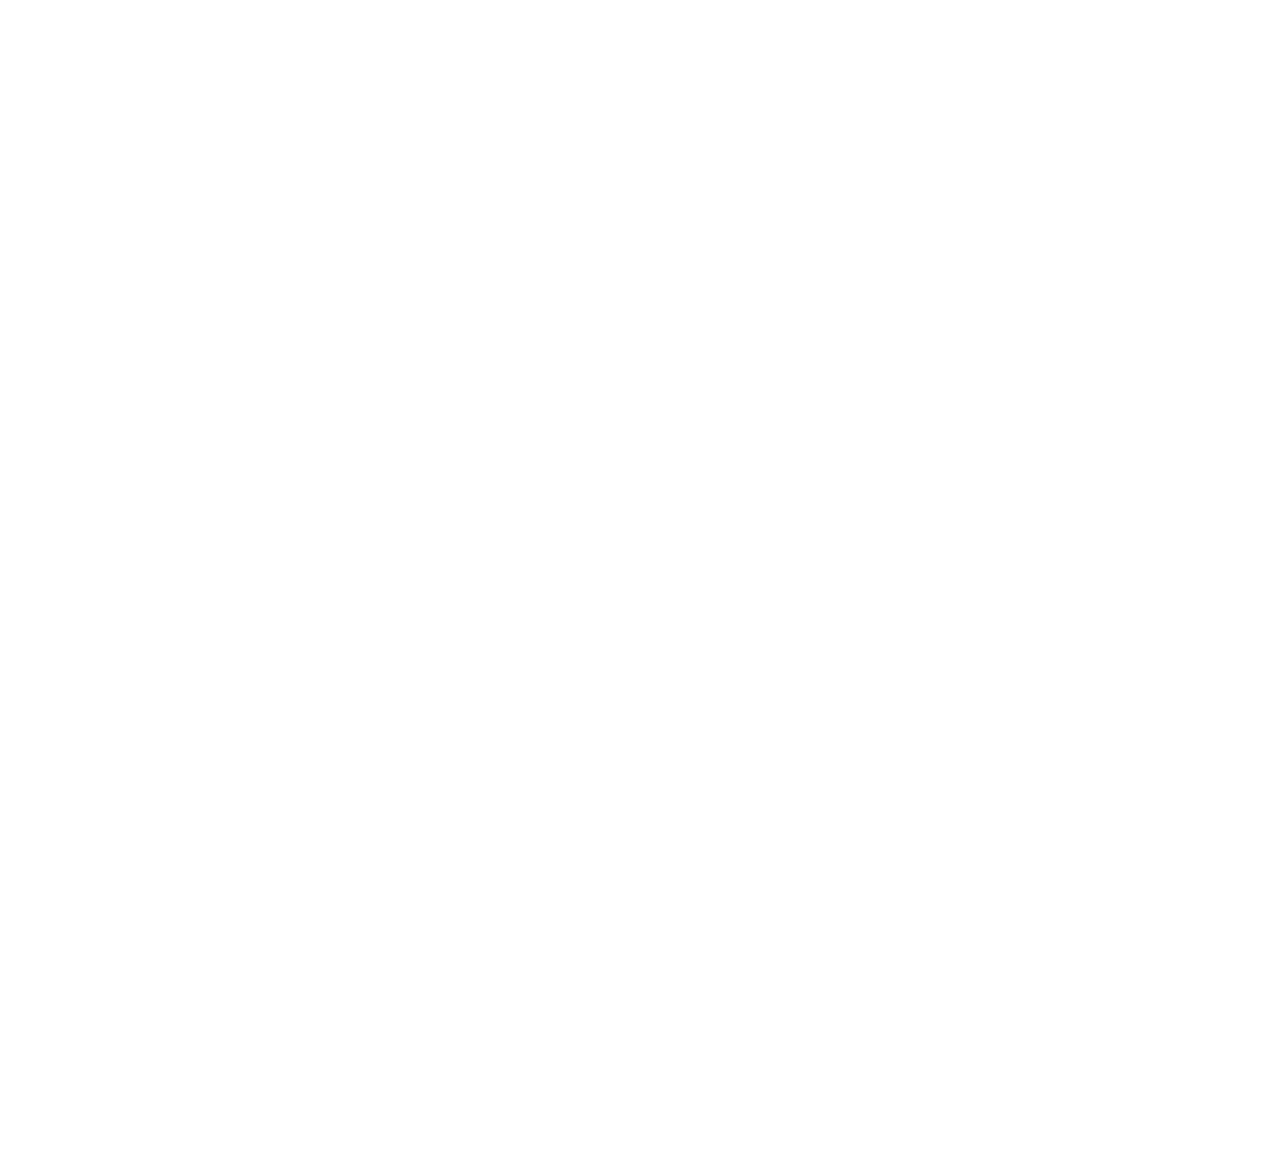
==== index.html @ 7e0ca22a "add view templates" ====
<!DOCTYPE html>
<html lang="es">

<head>
  <meta charset="UTF-8">
  <meta name="viewport" content="width=device-width, initial-scale=1.0">
  <meta http-equiv="X-UA-Compatible" content="ie=edge">
  <link href="https://fonts.googleapis.com/css2?family=Nunito+Sans&display=swap" rel="stylesheet">
  <link rel="stylesheet" href="css/main.css">
  <link rel="stylesheet" href="css/signup.css">
  <link rel="stylesheet" href="css/signin.css">
  <title>Q&A Laboratoria</title>
</head>

<body>
  <main id="container" class=""></main>

  <script src="https://www.gstatic.com/firebasejs/8.0.0/firebase-app.js"></script>
  <script src="https://www.gstatic.com/firebasejs/8.0.0/firebase-firestore.js"></script>
  <script src="https://www.gstatic.com/firebasejs/8.0.0/firebase-auth.js"></script>
  <script src="https://www.gstatic.com/firebasejs/8.0.0/firebase-storage.js"></script>
  <!--Main script-->
  <script type="module" src="main.js"></script>
</body>

</html>
---- css/main.css ----
* {
  margin: 0;
  padding: 0;
}

body {
  font-family: 'Nunito Sans', sans-serif;
}

#container {
  margin: 0 auto;
  display: grid;
  width: 90%;
  height: 130vh;
  justify-content: center;
  align-items: center;
  align-content: space-around; 
}
---- css/signup.css ----
@import url('https://fonts.googleapis.com/css2?family=Nunito&display=swap');

*{
    box-sizing: border-box;
}

body {
    font-family: 'Nunito', sans-serif;
    padding: 0;
    margin: 0;
    height: 100%;
}

.motto {
    text-align: center;
}

.signUpForm
{
    display: block;
    text-align: center;
}

form {
    display: inline-block;
    margin-left: auto;
    margin-right: auto;
    text-align: left;
}

.signUpContainer > * {
    padding: 1em;
    display: grid;
    grid-template-columns: 1fr 1fr;
}


/* Form styles */

.signUpForm button {
    background: #FF009E;
    color: white;
    font-family: 'Nunito', sans-serif;
    font-size: 15px;
}

.signUpForm label {
    font-size: 16px;
}

.signUpContainer .signUpForm input, .signUpContainer .signUpForm button {
    width: 330px;
    border-radius: 22px;
    border: 0;
    padding: 13px;
    font-size: 15px;
    font-family: 'Nunito', sans-serif;
}

input::placeholder {
    color: #8b8a8a;
    font-size: 15px;
    font-family: 'Nunito', sans-serif;
}


.signUpContainer {
    display: flex; 
    flex-direction: row; 
    flex-wrap: wrap; 
    width:100%; 
    line-height: 2;
}

.signUpContainer > * {
    flex: 1;
    /* min-width: 200px; */
    padding: 1.5em;
    display: block;
}

@media (max-width: 399px) {
    .signUpContainer > * {
        width: 100%; 
        min-width: 300px; 
    }

}


.signUpContainer > *:nth-child(1) {
    background-color: #e4e2e2;
    /* background-color: yellow; */
}

.signUpContainer > *:nth-child(2) {
    background-color: #e4e2e2;
    /* background-color: slateblue; */
}
---- css/signin.css ----
.position {
  display: grid;
  justify-items: center;
  align-items: center;
  align-content: space-around; 
  height: auto;
  text-align: center;
  width: 100%;
}

#signup-form {
  display: grid;
  width: 100%;
  height: 65vh;
  justify-items: center;
  align-items: center;
  align-content: space-around;
}

input, button {
  width: 80%;
  height: 30px;
  border: none;
  border-radius: 20px;
}

input[type="email"], input[type="password"] {
  padding: 5px;
  margin: 10px;
  box-sizing: border-box;
  box-shadow: 0px 4px 40px rgba(147, 147, 147, 0.2);
}
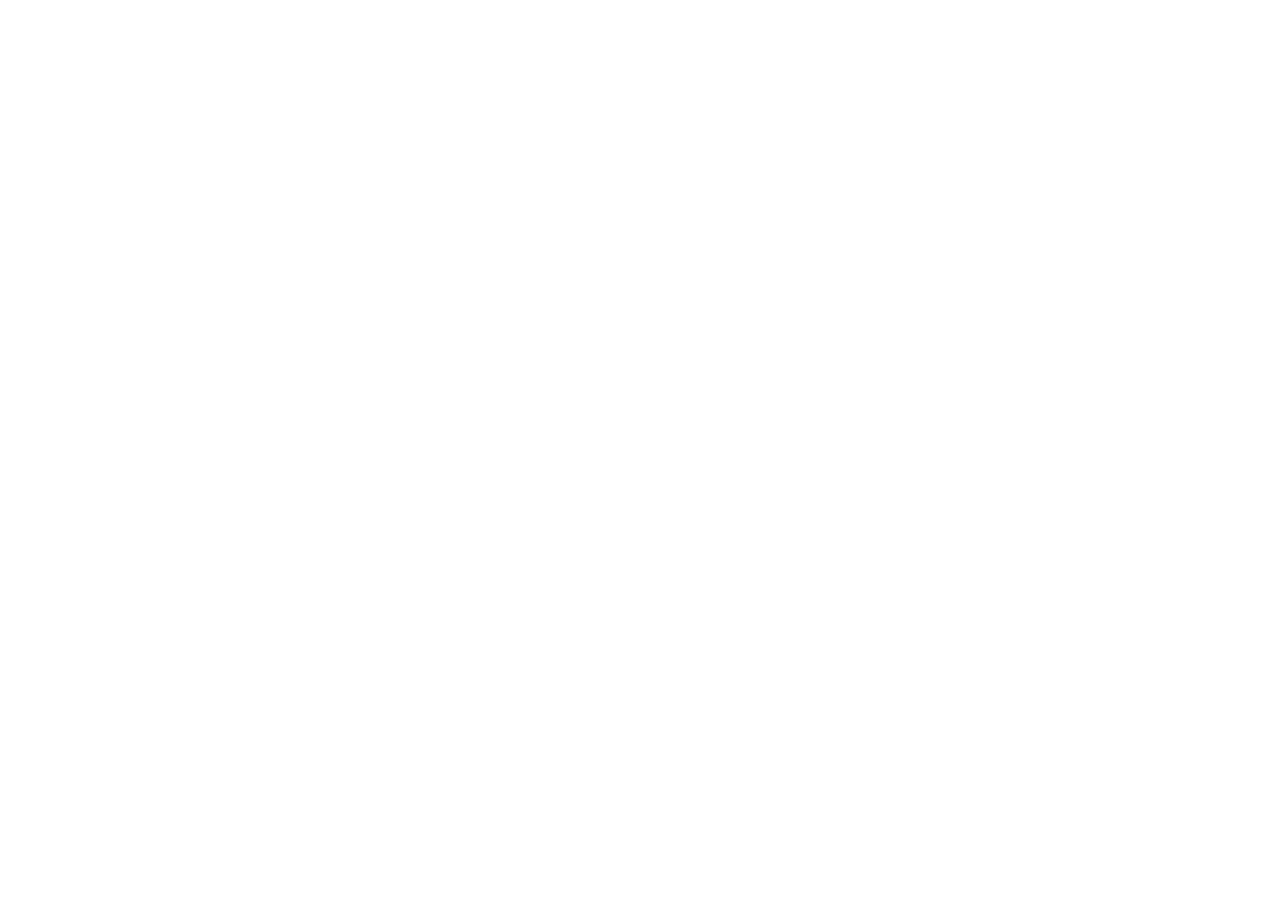
==== commit 65811e2b: "add signin.css - add message error" ====
--- a/index.html
+++ b/index.html
@@ -13,7 +13,7 @@
 </head>
 
 <body>
-  <main id="container" class=""></main>
+  <main id="container"></main>
 
   <script src="https://www.gstatic.com/firebasejs/8.0.0/firebase-app.js"></script>
   <script src="https://www.gstatic.com/firebasejs/8.0.0/firebase-firestore.js"></script>
--- a/css/main.css
+++ b/css/main.css
@@ -1,6 +1,7 @@
 * {
   margin: 0;
   padding: 0;
+  box-sizing: border-box;
 }
 
 body {
@@ -11,8 +12,13 @@
   margin: 0 auto;
   display: grid;
   width: 90%;
-  height: 130vh;
+  height: 100vh;
   justify-content: center;
   align-items: center;
-  align-content: space-around; 
+  align-content: space-evenly; 
 }
+
+::placeholder {
+    color: #8b8a8a;
+    font-size: 1em;
+}--- a/css/signup.css
+++ b/css/signup.css
@@ -1,99 +1,90 @@
-@import url('https://fonts.googleapis.com/css2?family=Nunito&display=swap');
 
-*{
-    box-sizing: border-box;
+.signUpForm {
+    text-align: center;
+}
+.image {
+    text-align: center;
+}
+.logo {
+    width: 200px;
+}
+.login {
+    color:  #FF009E;
+    padding-left: 25px;
+}
+.googleIcon{
+    margin-top: 15px;
 }
 
-body {
-    font-family: 'Nunito', sans-serif;
-    padding: 0;
-    margin: 0;
-    height: 100%;
+#signUpButton {
+    background-color: #FF009E;
+    margin: 15px;
+    padding: 13px;
+    color: white;
+    font-size: 16px;
+    width: 280px;
+    border-radius: 22px;
+    border: 0;
 }
 
-.motto {
+.inputButton {
+    margin: 10px;
+    padding-top: 13px;
+    padding-right: 20px;
+    padding-bottom: 13px;
+    padding-left: 20px;
+    font-size: 15px;
+    width: 280px;
+    border-radius: 22px;
+    border: 0;
+    box-shadow: 2px 2px 2px 2px rgba(0, 0, 0, 0.15);
+}
+
+.foto {
+    min-width: 230px;
+}
+.aside {
     text-align: center;
 }
 
-.signUpForm
-{
-    display: block;
-    text-align: center;
+.optionSignUp {
+    padding: 10px;
+    color: #8b8a8a;
+    font-size: 13px;
 }
 
-form {
-    display: inline-block;
-    margin-left: auto;
-    margin-right: auto;
-    text-align: left;
+#errorMessage {
+    color:red;
+    font-size: 13px;
+    margin-top: 8px;
 }
-
-.signUpContainer > * {
-    padding: 1em;
-    display: grid;
-    grid-template-columns: 1fr 1fr;
-}
-
-
-/* Form styles */
-
-.signUpForm button {
-    background: #FF009E;
-    color: white;
-    font-family: 'Nunito', sans-serif;
-    font-size: 15px;
-}
-
-.signUpForm label {
-    font-size: 16px;
-}
-
-.signUpContainer .signUpForm input, .signUpContainer .signUpForm button {
-    width: 330px;
-    border-radius: 22px;
-    border: 0;
-    padding: 13px;
-    font-size: 15px;
-    font-family: 'Nunito', sans-serif;
-}
-
-input::placeholder {
-    color: #8b8a8a;
-    font-size: 15px;
-    font-family: 'Nunito', sans-serif;
-}
-
 
 .signUpContainer {
     display: flex; 
-    flex-direction: row; 
     flex-wrap: wrap; 
-    width:100%; 
-    line-height: 2;
+    height: 100%;
+    align-items: center;
 }
 
 .signUpContainer > * {
     flex: 1;
-    /* min-width: 200px; */
     padding: 1.5em;
     display: block;
+    font-size: 16px;
 }
 
-@media (max-width: 399px) {
+@media (max-width: 300px) {
     .signUpContainer > * {
         width: 100%; 
-        min-width: 300px; 
+        min-width: 250px; 
     }
-
+    .foto {
+        width: 50px;
+    }
 }
 
-
-.signUpContainer > *:nth-child(1) {
-    background-color: #e4e2e2;
-    /* background-color: yellow; */
+@media (max-width: 610px) {
+    .foto {
+        width: 50px;
+    }
 }
-
-.signUpContainer > *:nth-child(2) {
-    background-color: #e4e2e2;
-    /* background-color: slateblue; */
-}--- a/css/signin.css
+++ b/css/signin.css
@@ -1,32 +1,129 @@
-.position {
+.position-signin {
   display: grid;
   justify-items: center;
   align-items: center;
   align-content: space-around; 
-  height: auto;
+  height: 100vh;
   text-align: center;
   width: 100%;
+  box-sizing: border-box;
 }
 
-#signup-form {
+.img-home {
+  height: 27vh;
+  width: 90vw;
+}
+
+.logo-signin {
+  width: 60%;
+  max-width: 200px;
+}
+
+#signin-form {
   display: grid;
   width: 100%;
-  height: 65vh;
+  max-width: 400px;
+  min-width: 250px ;
+  height: 70vh;
   justify-items: center;
   align-items: center;
-  align-content: space-around;
+  align-content: space-evenly;
+  border: 1px solid #DDDDDD;
+  
 }
 
-input, button {
-  width: 80%;
-  height: 30px;
+.email-signin, .password-signin, .submit-signin {
+  width: 75%;
+  height: 38px;
   border: none;
   border-radius: 20px;
+  padding: 5px 15px;
+  margin: 10px;
+  box-sizing: border-box;
+  box-shadow: 0px 4px 40px rgba(147, 147, 147, 0.4);
+  background-color: #ffffff;
 }
 
-input[type="email"], input[type="password"] {
-  padding: 5px;
-  margin: 10px;
-  box-sizing: border-box;
+#signin {
+  background-color: #FF009E;
+  color: #fff;
+}
+
+.text-signin {
+  font-size: 0.8em;
+  width: 85%;
+  color: rgba(56, 56, 56, 0.8);
+  background-color: #ffffff; 
+  padding: 0 10px;
+}
+
+.change-form {
+  color: #FF009E;
+  font-weight: bold;
+}
+
+.text-signin a {
+  text-decoration: none;
+}
+
+.line {
+  width: 70%; 
+  height: 10px; 
+  border-bottom: 1px solid rgb(189, 189, 189); 
+  text-align: center;
+}
+
+.button-google-signin {
+  width: 75%;
+  height: 38px;
+  border: none;
+  border-radius: 20px;
+  font-weight: bolder;
+  line-height: 25px;
+  color: #383838;
+  background-color: #fff;
   box-shadow: 0px 4px 40px rgba(147, 147, 147, 0.2);
+
 }
+
+.google-icon {
+  width: 22px;
+  margin-right: 15px;
+  line-height: 25px;
+}
+
+input:focus {
+  outline: none;
+}
+
+button:focus {
+  outline: none;
+}
+input:hover{
+  cursor: pointer;
+}
+
+button:hover{
+  cursor: pointer;
+}
+
+@media (min-width:768px) {
+  .main {
+      grid-template-columns: 100%;
+  }
+
+  .position-signin {
+      grid-template-columns: 65% 35%;
+  }
+
+  .img-home {
+    width: 60vw;
+    height: auto;
+    align-self: end;
+  }
+
+  #signin-form {
+    width: 100%;
+    height: 80vh;
+  }
+}